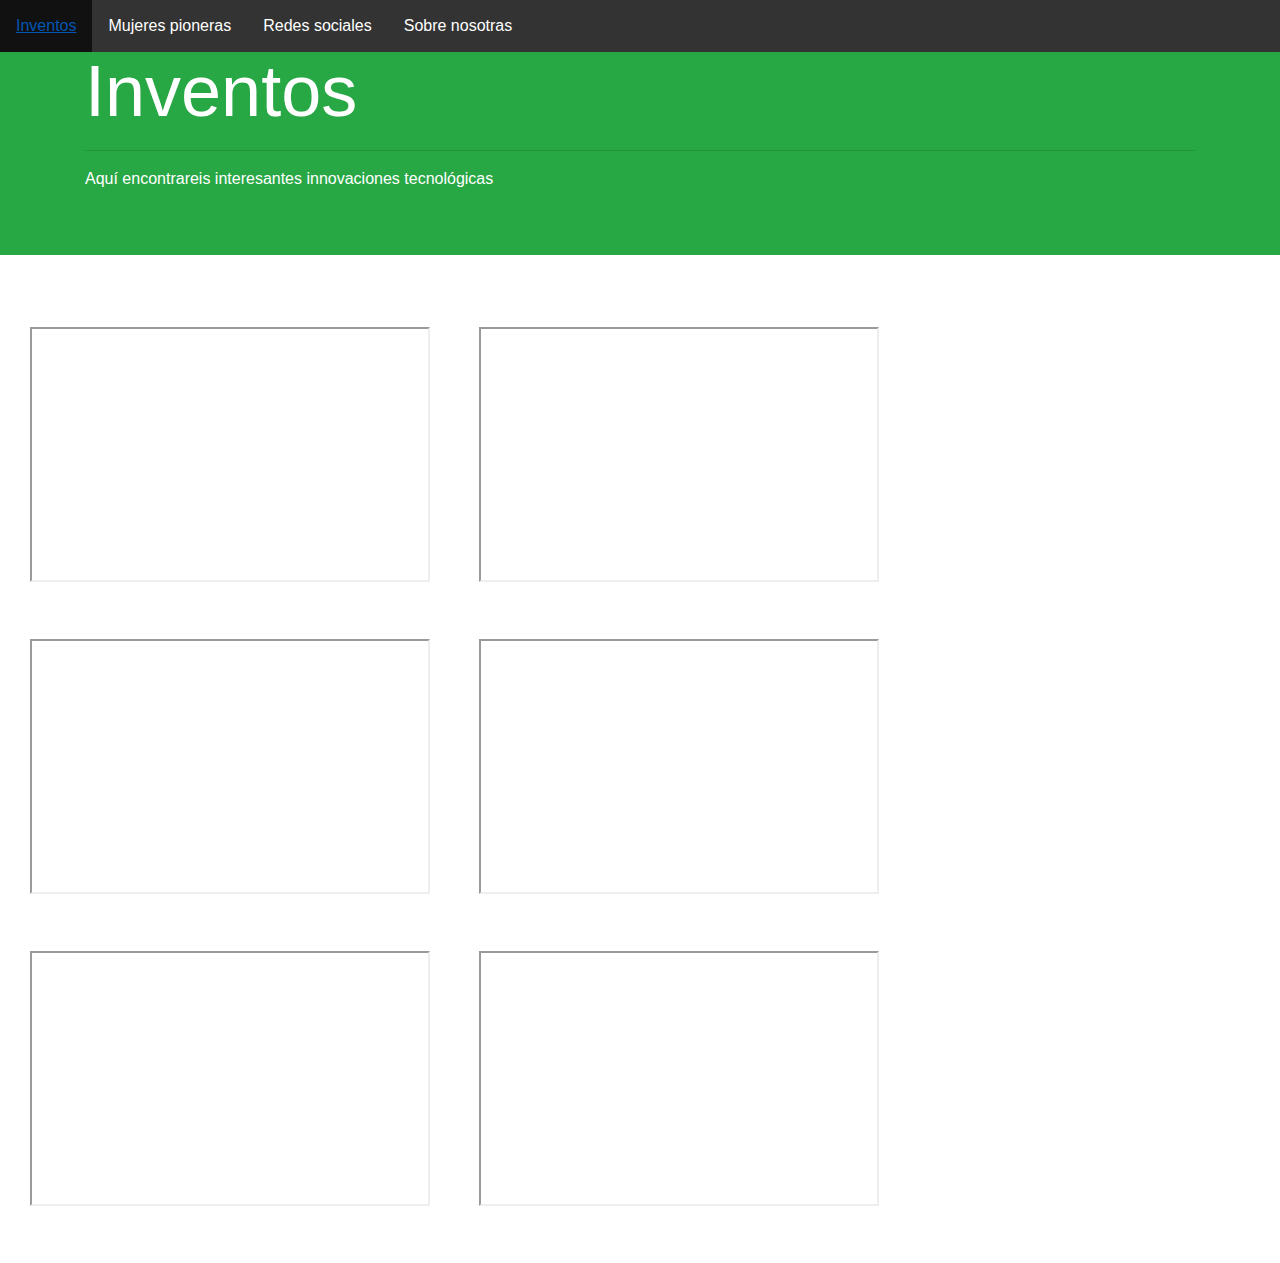
==== index.html @ ab4f0318 "subimos proyecto" ====
<!doctype html>
<html lang="en">
  <head>
    <!-- Required meta tags -->
    <meta charset="utf-8">
    <meta name="viewport" content="width=device-width, initial-scale=1, shrink-to-fit=no">
    <link rel="stylesheet" href="CSS1/Estilo página web.css">
    <!-- Bootstrap CSS -->
    <link rel="stylesheet" type="text/css" href="css/bootstrap.min.css">
    <title>Tecnoweb</title>
    <style>
      ul {
        list-style-type: none;
        margin: 0;
        padding: 0;
        overflow: hidden;
        background-color: #333;

  position: fixed;
  top: 0;
  width: 100%;

  }
  li {
  float: left;
}

li a {
  display: block;
  color: white;
  text-align: center;
  padding: 14px 16px;
  text-decoration: none;
}

li a:hover {
  background-color: #111;
}
</style>
  </head>
    <body>
      <ul>
        <li><a class="active" href="Tecnoweb.html">Inventos</a></li>
        <li><a href="mujeres2.html">Mujeres pioneras</a></li>
        <li><a href="Redes Sociales.html">Redes sociales</a></li>
        <li><a href="Sobrenosotras.html">Sobre nosotras</a></li>
      </ul>


    <div class="container-fluid bg-success py-5">
        <div class="container text-white">
            <h1 class="display-3">
              <b text-align: center>  Inventos </b>
            </h1>
            <hr>
            <p>Aquí encontrareis interesantes innovaciones tecnológicas</p>


        </div>
    </div>
  <div class="videos">
    <br>
    <br>
    <br>

    <iframe
       width="400" height="255"
       src="https://www.youtube.com/embed/w7d1-Ov3yEM"
       allowfullscreen>
     </iframe>


     <iframe
        width="400" height="255"
        src="https://www.youtube.com/embed/ob6UJCSil7A"
        allowfullscreen>
      </iframe>

      <iframe
         width="400" height="255"
         src="https://www.youtube.com/embed/4SC_FUjOK1"
         allowfullscreen autoplay>
       </iframe>
       <iframe
          width="400" height="255"
          src="https://www.youtube.com/embed/8HI4lyrsjzU"
          allowfullscreen autoplay >
        </iframe>

        <iframe
           width="400" height="255"
           src="https://www.youtube.com/embed/7xkJKz9a-dg"
           allowfullscreen autoplay>
         </iframe>
         <iframe
            width="400" height="255"
            src="https://www.youtube.com/embed/4b1JUhpTE1E  "
            allowfullscreen autoplay>
          </iframe>
  </div>
    <!-- Optional JavaScript -->
    <!-- jQuery first, then Popper.js, then Bootstrap JS -->
    <script src="https://code.jquery.com/jquery-3.3.1.slim.min.js" integrity="sha384-q8i/X+965DzO0rT7abK41JStQIAqVgRVzpbzo5smXKp4YfRvH+8abtTE1Pi6jizo" crossorigin="anonymous"></script>
    <script src="https://cdnjs.cloudflare.com/ajax/libs/popper.js/1.14.6/umd/popper.min.js" integrity="sha384-wHAiFfRlMFy6i5SRaxvfOCifBUQy1xHdJ/yoi7FRNXMRBu5WHdZYu1hA6ZOblgut" crossorigin="anonymous"></script>
    <script src="js/bootstrap.min.js"></script>
  </body>
</html>
---- CSS1/Estilo página web.css ----
iframe{
  margin-right:15px;
  margin-left:30px;
  margin-bottom: 50px
}
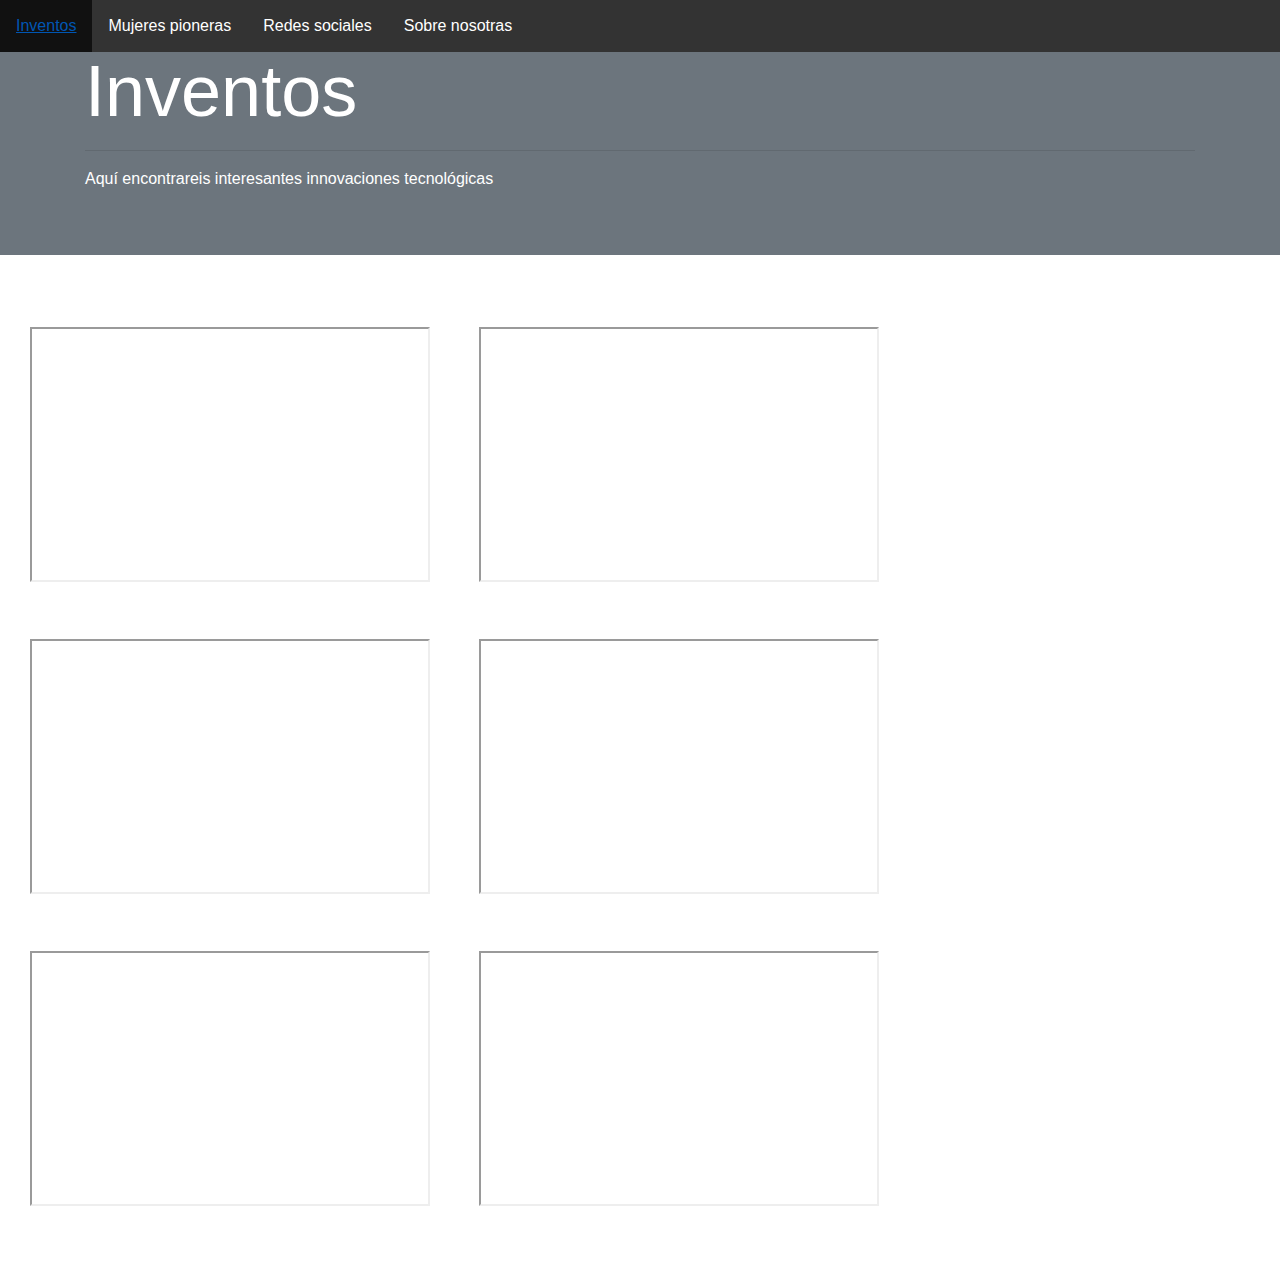
==== commit 67551c8e: "cambio4" ====
--- a/index.html
+++ b/index.html
@@ -40,14 +40,14 @@
   </head>
     <body>
       <ul>
-        <li><a class="active" href="Tecnoweb.html">Inventos</a></li>
+        <li><a class="active" href="index.html">Inventos</a></li>
         <li><a href="mujeres2.html">Mujeres pioneras</a></li>
         <li><a href="Redes Sociales.html">Redes sociales</a></li>
         <li><a href="Sobrenosotras.html">Sobre nosotras</a></li>
       </ul>
 
 
-    <div class="container-fluid bg-success py-5">
+    <div class="container-fluid bg-secondary py-5">
         <div class="container text-white">
             <h1 class="display-3">
               <b text-align: center>  Inventos </b>
